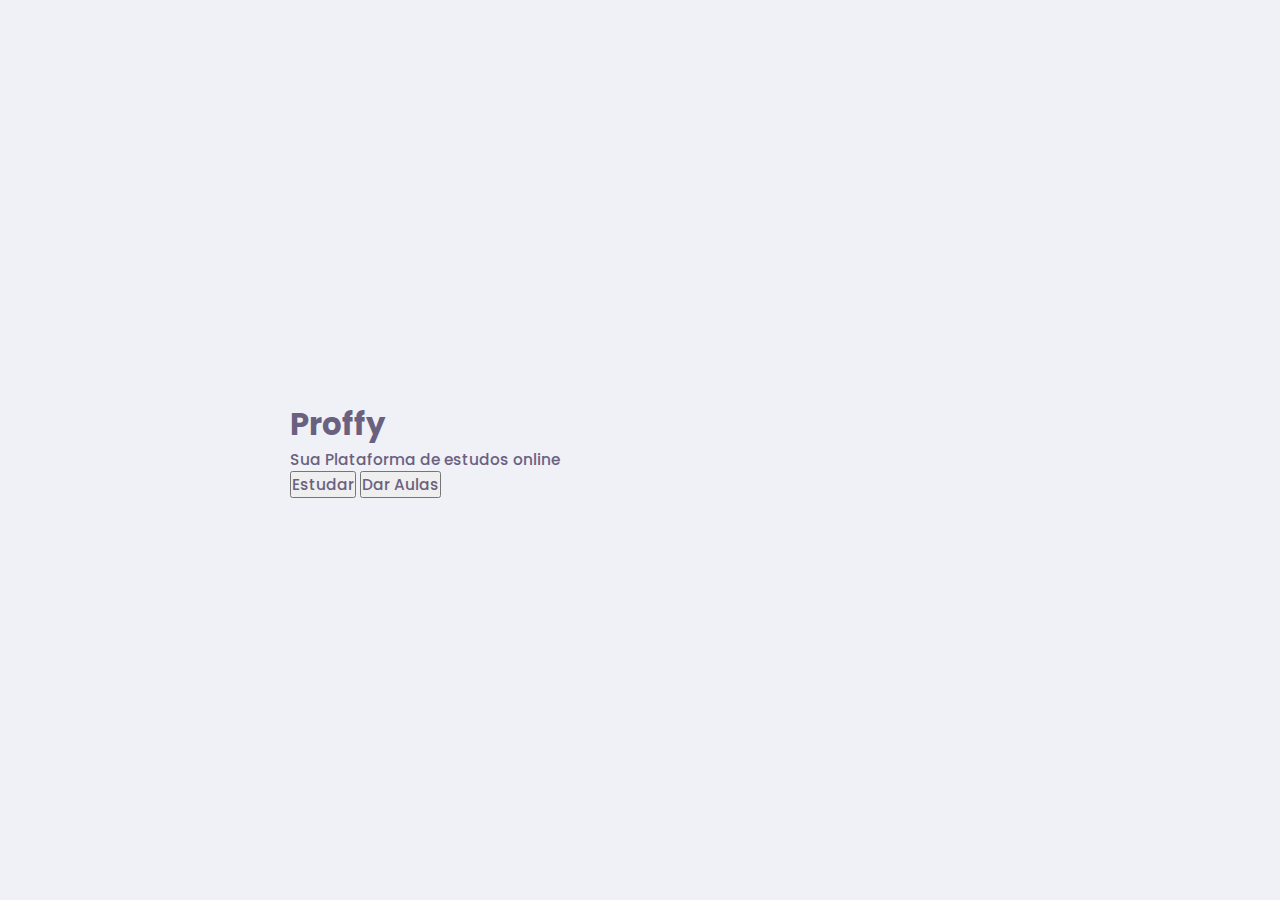
==== Web/index.html @ 10bf6ec0 "Dia 1" ====
<!DOCTYPE html>
<html lang="pt-br">
<head>
  <meta charset="UTF-8">
  <meta name="viewport" content="width=device-width, initial-scale=1.0">
  <link rel="stylesheet" href="style.css">
  <link href="https://fonts.googleapis.com/css2?family=Archivo:wght@400;700&amp;family=Poppins:wght@400;600&amp;display=swap" rel="stylesheet">
  <title>Proffy | Sua Plataforma </title>

  
</head>
<body id="page-landing">

  <div id="container">


    <h1>Proffy</h1>
    <p>Sua Plataforma  de estudos online</p>
    

    
    
    <button> Estudar </button>
    <button> Dar Aulas </button>

  </div>

</body>
</html>
---- Web/style.css ----
:root {
  --color-background: #F0F0F7;
  --color-primary-lighter: #9871F5;
  --color-primary-light: #916BEA;
  --color-primary: #8257E5;
  --color-primary-dark: #774DD6;
  --color-primary-darker: #6842c2;
  --color-secondary: #04D361;
  --color-secondary-dark: #04BF58;
  --color-title-in-primary: #FFFFFF;
  --color-text-in-primary: #D4C2FF;
  --color-text-title: #32264D;
  --color-text-complement: #9C98A6;
  --color-text-base: #6A6180;
  --color-line-in-white: #E6E6F0;
  --color-input-background: #F8F8FC;
  --color-button-text: #FFFFFF;
  --color-box-base: #FFFFFF;
  --color-box-footer: #FAFAFC;
  --color-small-info: #C1BCCC;
  font-size: 60%; /* controle das medidas rem */
}

* {
  margin: 0;
  padding:0;
  box-sizing: border-box;
} 


html, body {
  height: 100vh;
}



 body {
  background-color: var(--color-background);
  display: flex;
  align-items:  center;
  justify-content: center;
}
 

body,
input,
button,
textarea {
  font-weight: 500;
  font-family: Poppins;
  font-size: 1.6rem;
  color: var(--color-text-base);
}




#container {
  width:  90vw;
  max-width: 700px;
  
}
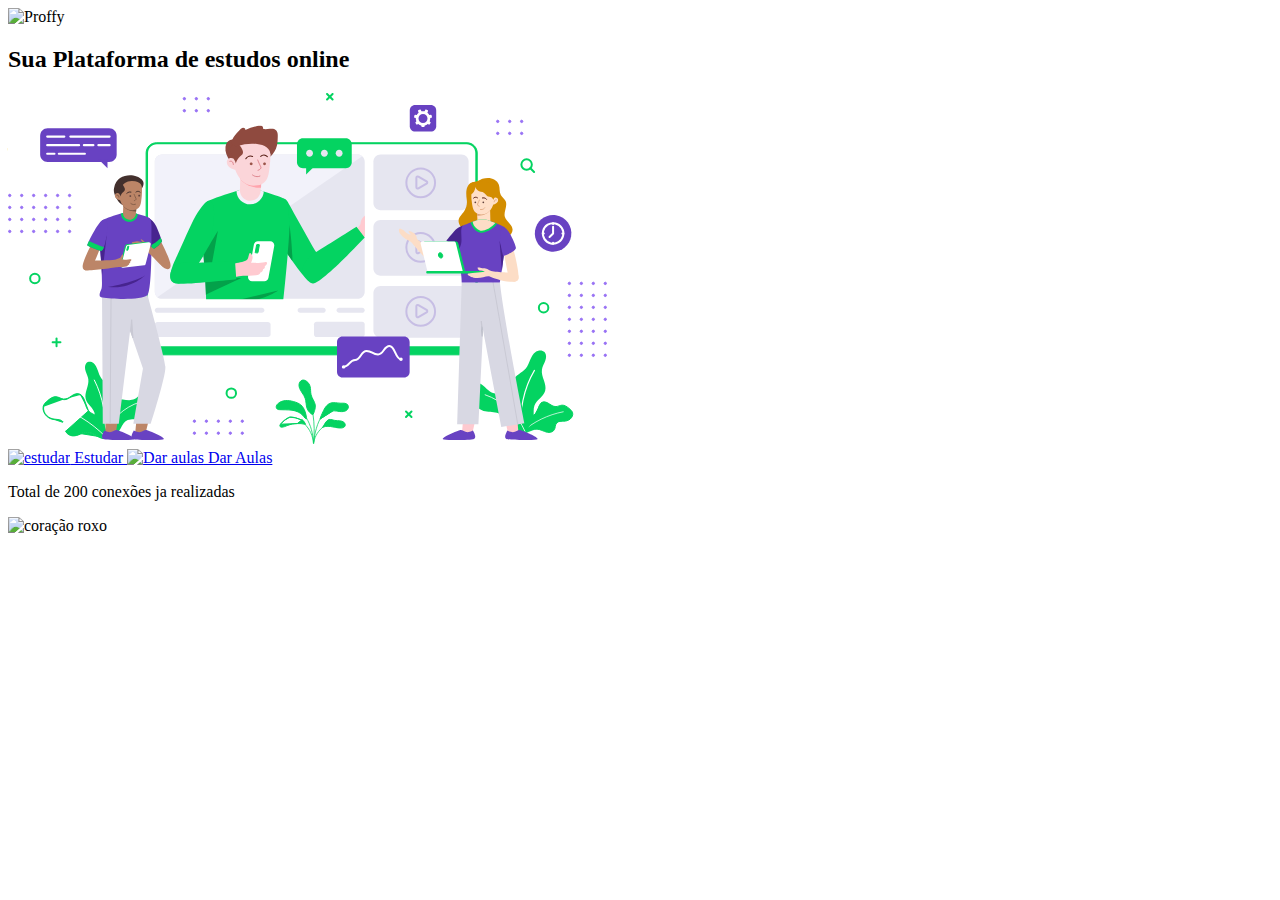
==== commit 61dd9cd6: "Day 2" ====
--- a/Web/index.html
+++ b/Web/index.html
@@ -3,25 +3,42 @@
 <head>
   <meta charset="UTF-8">
   <meta name="viewport" content="width=device-width, initial-scale=1.0">
-  <link rel="stylesheet" href="style.css">
+  <link rel="stylesheet" href="/styles/Main.css">
+  <link rel="stylesheet" href="/styles/partials/page-landing.css">
   <link href="https://fonts.googleapis.com/css2?family=Archivo:wght@400;700&amp;family=Poppins:wght@400;600&amp;display=swap" rel="stylesheet">
   <title>Proffy | Sua Plataforma </title>
 
   
 </head>
 <body id="page-landing">
+  <div id="container">
+    
+    <div class="logo-container">
+      <img src="/images/logo.svg" alt="Proffy">
+      <h2>Sua Plataforma  de estudos online</h2>
+    </div>  
 
-  <div id="container">
+    <img class="hero-image" src="images/landing.svg" alt="Landing">
+
+    <div class="buttons-container">
+      <a href="/study.html" class="study"> 
+        <img src="/images/icons/study.svg" alt="estudar">
+        Estudar
+      </a>
 
 
-    <h1>Proffy</h1>
-    <p>Sua Plataforma  de estudos online</p>
-    
+      <a href="/give-classes.html" class="give-classes"> 
+        <img src="/images/icons/give-classes.svg" alt="Dar aulas">
+        Dar Aulas
+      </a>
 
-    
-    
-    <button> Estudar </button>
-    <button> Dar Aulas </button>
+    </div>
+
+
+    <div class="total-connections">
+      <p>Total de 200 conexões ja realizadas</p>
+      <img src="/images/icons/purple-heart.svg" alt="coração roxo">
+    </div>
 
   </div>
 
